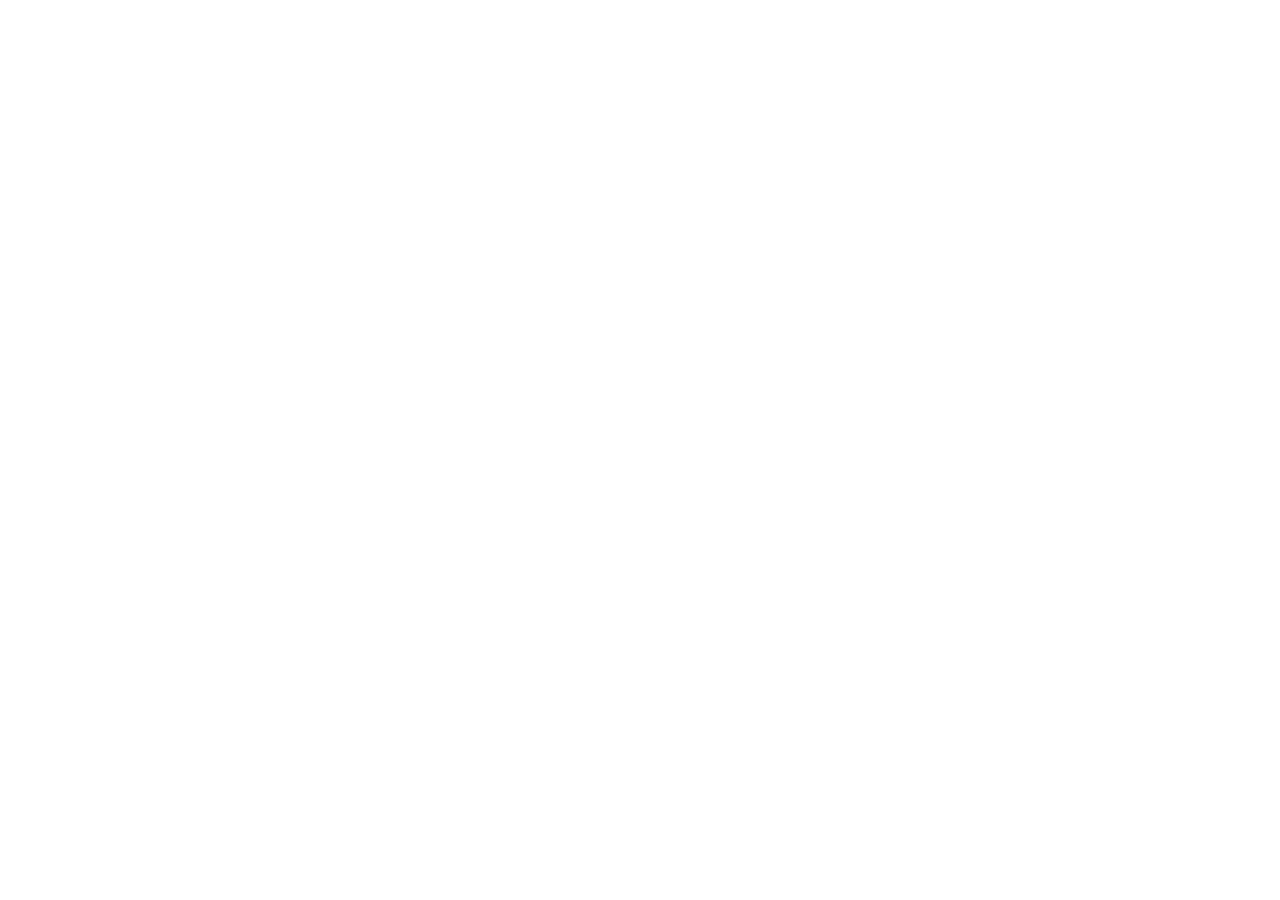
==== index.html @ 55468790 "work some" ====
<!doctype html>
<html lang="en">
  <head>
    <meta charset="UTF-8" />
    <link rel="icon" type="image/svg+xml" href="/vite.svg" />
    <meta name="viewport" content="width=device-width, initial-scale=1.0" />
    <title>basic html</title>
  </head>
  <body>
    <div id="root"></div>
    <script type="module" src="/src/main.jsx"></script>
  </body>
</html>
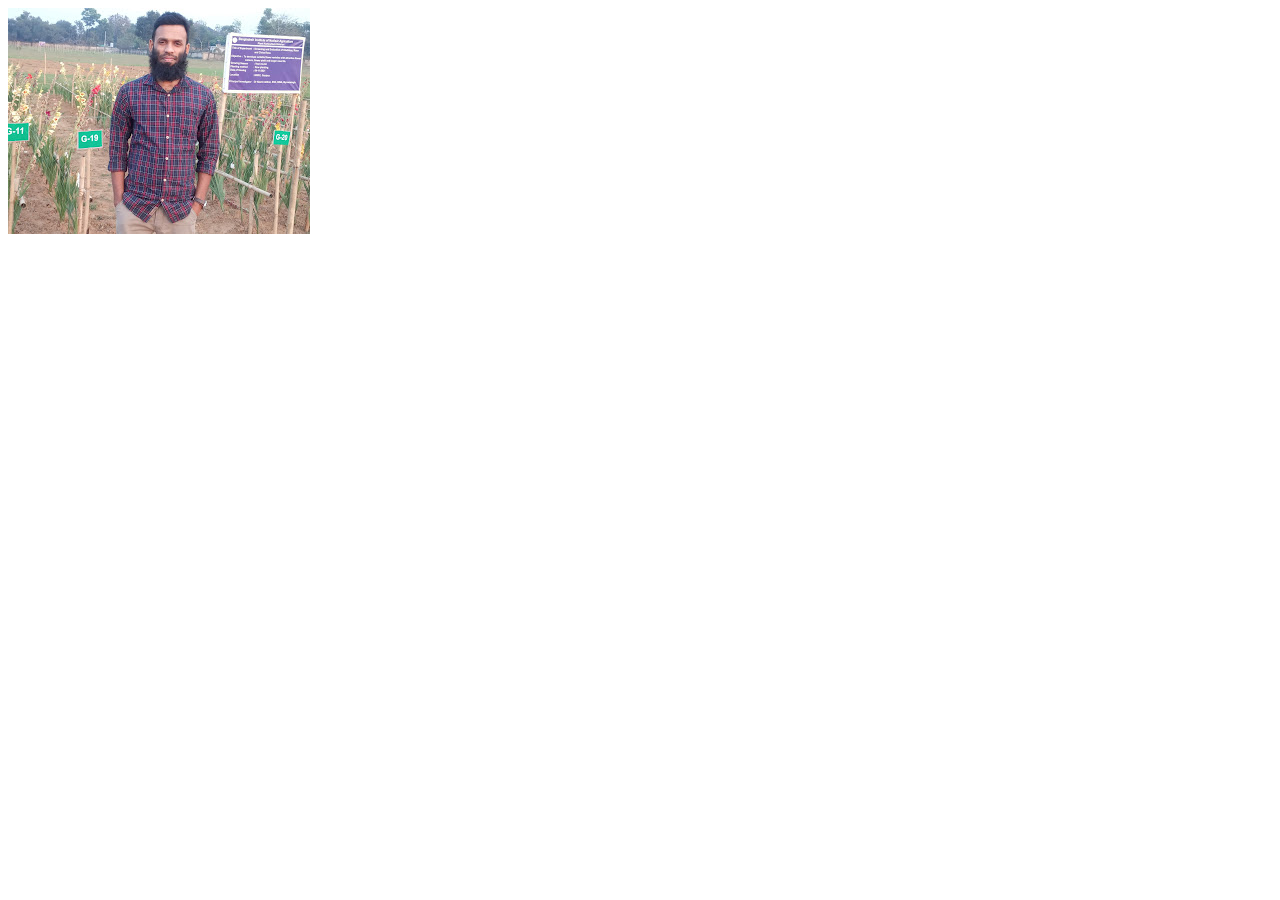
==== commit 10e364a9: "some work" ====
--- a/index.html
+++ b/index.html
@@ -5,9 +5,12 @@
     <link rel="icon" type="image/svg+xml" href="/vite.svg" />
     <meta name="viewport" content="width=device-width, initial-scale=1.0" />
     <title>basic html</title>
+    <link rel="stylesheet" href="https://cdnjs.cloudflare.com/ajax/libs/font-awesome/6.5.2/css/all.min.css" />
+    <!-- <link rel="stylesheet" href="https://cdnjs.cloudflare.com/ajax/libs/font-awesome/4.7.0/css/font-awesome.min.css"> -->
   </head>
   <body>
     <div id="root"></div>
+    <img src="public/img/Rakib.jpg" alt="">
     <script type="module" src="/src/main.jsx"></script>
   </body>
 </html>
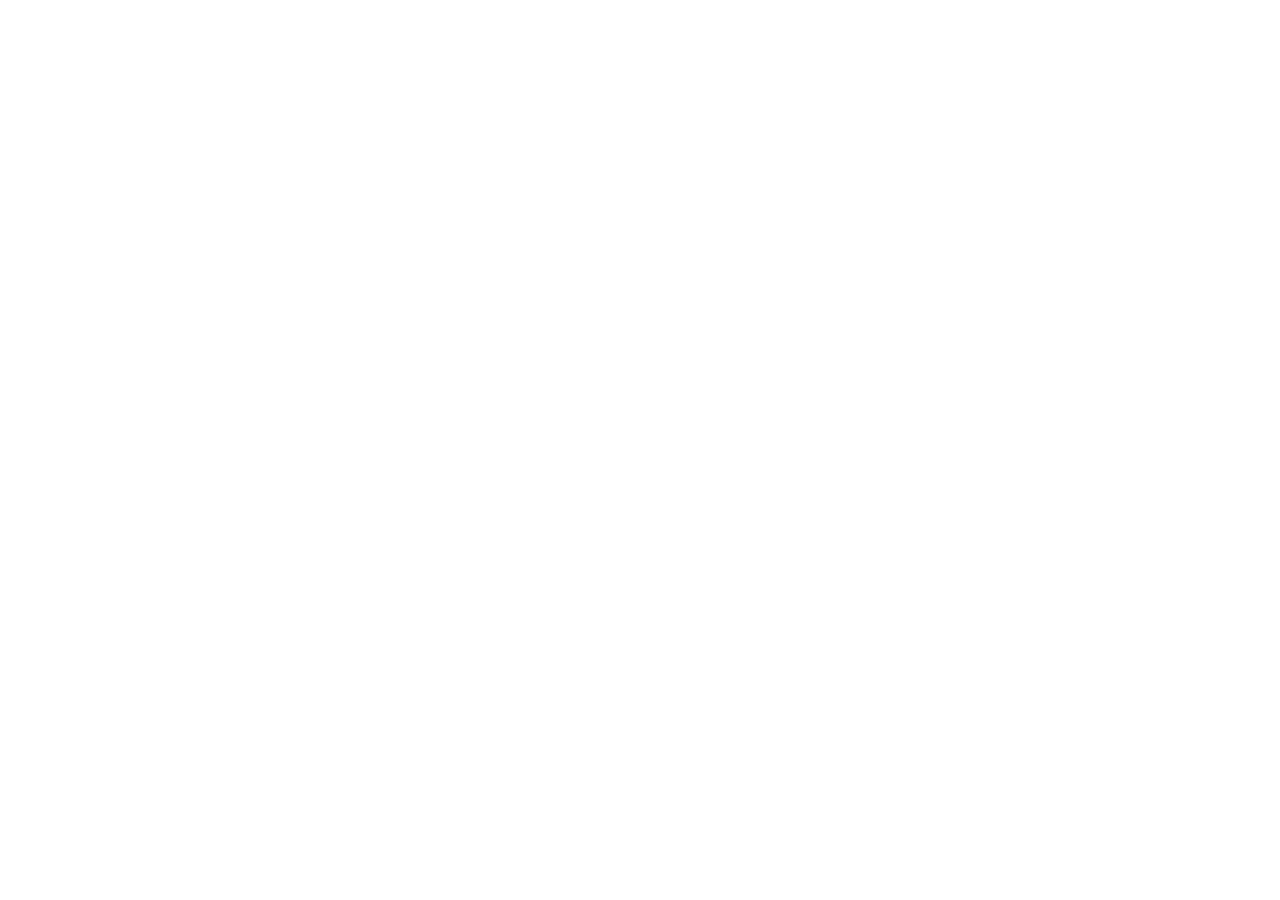
==== commit b1814dc4: "new add" ====
--- a/index.html
+++ b/index.html
@@ -10,7 +10,6 @@
   </head>
   <body>
     <div id="root"></div>
-    <img src="public/img/Rakib.jpg" alt="">
     <script type="module" src="/src/main.jsx"></script>
   </body>
 </html>
